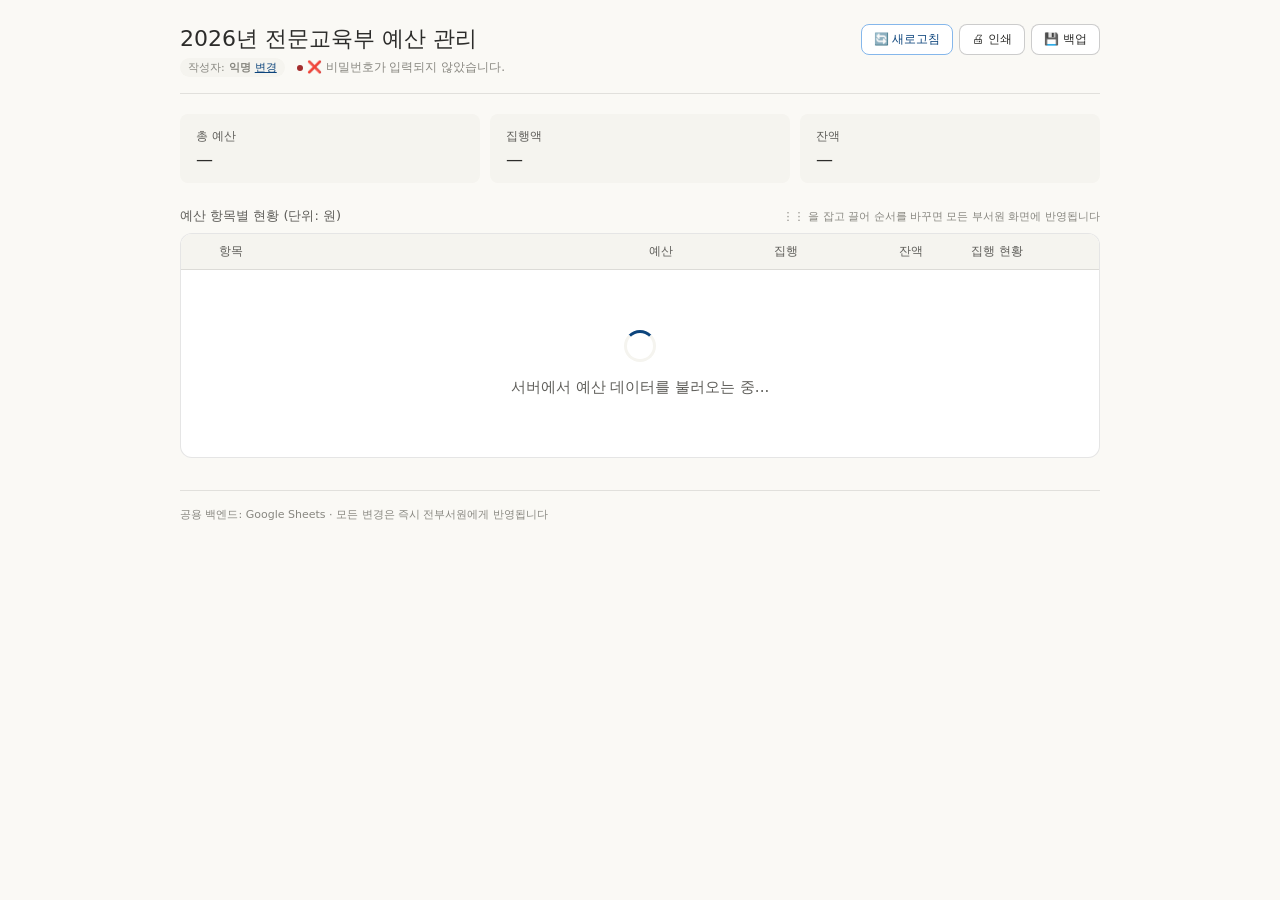
==== index.html @ bb6534e3 "Publish shared budget page for GitHub Pages The Apps Script backend now rejects requests without the" ====
<!DOCTYPE html>
<html lang="ko">
<head>
<meta charset="UTF-8">
<meta name="viewport" content="width=device-width, initial-scale=1.0">
<title>2026년 전문교육부 예산 관리 (공용)</title>
<style>
:root {
  --font-sans: -apple-system, BlinkMacSystemFont, 'Pretendard', 'Noto Sans KR', 'Malgun Gothic', system-ui, sans-serif;

  --color-background-primary: #ffffff;
  --color-background-secondary: #f5f4ef;
  --color-background-tertiary: #faf9f5;
  --color-background-info: #E6F1FB;
  --color-background-success: #E1F5EE;
  --color-background-danger: #FCEBEB;

  --color-text-primary: #2C2C2A;
  --color-text-secondary: #5F5E5A;
  --color-text-tertiary: #888780;
  --color-text-info: #0C447C;
  --color-text-success: #0F6E56;
  --color-text-danger: #A32D2D;

  --color-border-tertiary: rgba(0,0,0,0.1);
  --color-border-secondary: rgba(0,0,0,0.2);
  --color-border-info: #85B7EB;
  --color-border-success: #9FE1CB;
  --color-border-danger: #F09595;

  --border-radius-md: 8px;
  --border-radius-lg: 12px;
}

@media (prefers-color-scheme: dark) {
  :root {
    --color-background-primary: #1e1e1c;
    --color-background-secondary: #2a2a28;
    --color-background-tertiary: #161614;
    --color-background-info: #0C447C;
    --color-background-success: #085041;
    --color-background-danger: #501313;

    --color-text-primary: #f0efe9;
    --color-text-secondary: #b4b2a9;
    --color-text-tertiary: #888780;
    --color-text-info: #B5D4F4;
    --color-text-success: #9FE1CB;
    --color-text-danger: #F09595;

    --color-border-tertiary: rgba(255,255,255,0.12);
    --color-border-secondary: rgba(255,255,255,0.22);
  }
  body { background: #161614; }
}

* { box-sizing: border-box; margin: 0; padding: 0; }
html, body { min-height: 100vh; }
body {
  font-family: var(--font-sans);
  font-size: 15px;
  color: var(--color-text-primary);
  background: var(--color-background-tertiary);
  padding: 24px 16px 48px;
}

.page-container { max-width: 920px; margin: 0 auto; }

.page-header {
  display: flex;
  justify-content: space-between;
  align-items: flex-start;
  margin-bottom: 1.25rem;
  padding-bottom: 1rem;
  border-bottom: 0.5px solid var(--color-border-tertiary);
  gap: 12px;
}
.header-left { flex: 1; min-width: 0; }
.page-title { font-size: 22px; font-weight: 500; }
.page-subtitle {
  font-size: 12px;
  color: var(--color-text-tertiary);
  margin-top: 4px;
  display: flex;
  gap: 12px;
  flex-wrap: wrap;
  align-items: center;
}
.sync-info { display: inline-flex; align-items: center; gap: 4px; }
.sync-dot { width: 6px; height: 6px; border-radius: 50%; background: var(--color-text-success); }
.sync-dot.loading { background: #BA7517; animation: pulse 1s infinite; }
.sync-dot.error { background: var(--color-text-danger); }
@keyframes pulse { 50% { opacity: 0.3; } }

.author-badge {
  display: inline-flex; align-items: center; gap: 4px;
  background: var(--color-background-secondary);
  padding: 2px 8px;
  border-radius: 10px;
  font-size: 11px;
}
.link-btn {
  background: none; border: none; font-family: inherit;
  color: var(--color-text-info); cursor: pointer; font-size: 11px;
  padding: 0; text-decoration: underline;
}

.header-right { display: flex; gap: 6px; flex-wrap: wrap; }
.hdr-btn {
  font-size: 12px; padding: 6px 12px;
  border: 0.5px solid var(--color-border-secondary);
  border-radius: var(--border-radius-md);
  background: var(--color-background-primary);
  color: var(--color-text-primary);
  cursor: pointer; font-family: inherit; white-space: nowrap;
}
.hdr-btn:hover { background: var(--color-background-secondary); }
.hdr-btn.primary {
  color: var(--color-text-info);
  border-color: var(--color-border-info);
}
.hdr-btn.primary:hover { background: var(--color-background-info); }

.summary-grid { display: grid; grid-template-columns: repeat(3,1fr); gap: 10px; margin-bottom: 1.5rem; }
.metric { background: var(--color-background-secondary); border-radius: var(--border-radius-md); padding: 14px 16px; }
.metric-label { font-size: 12px; color: var(--color-text-secondary); margin-bottom: 4px; }
.metric-value { font-size: 17px; font-weight: 500; }
.metric-value.success { color: var(--color-text-success); }
.metric-value.danger  { color: var(--color-text-danger); }

.section-title { font-size: 13px; font-weight: 500; color: var(--color-text-secondary); margin-bottom: 8px; }
.tbl-wrap { border: 0.5px solid var(--color-border-tertiary); border-radius: var(--border-radius-lg); overflow: hidden; background: var(--color-background-primary); }

.row-grid { display: grid; grid-template-columns: 20px 1fr 135px 125px 125px 140px 18px; align-items: center; }
.tbl-head { background: var(--color-background-secondary); border-bottom: 0.5px solid var(--color-border-tertiary); }
.tbl-head .row-grid { padding: 9px 14px; }
.th { font-size: 12px; font-weight: 500; color: var(--color-text-secondary); padding: 0 4px; }
.th.r { text-align: right; }
.th.c { text-align: center; }

.item-card { border-bottom: 0.5px solid var(--color-border-tertiary); }
.item-card:last-child { border-bottom: none; }
.item-row { padding: 10px 14px; cursor: pointer; user-select: none; }
.item-row:hover { background: var(--color-background-secondary); }
.item-card.dragging { opacity: 0.35; }
.item-card.drag-over > .item-row { box-shadow: inset 0 3px 0 var(--color-border-info); background: var(--color-background-info); }
.item-drag-handle { cursor: grab; color: var(--color-text-tertiary); text-align: center; font-size: 14px; user-select: none; line-height: 1; }
.item-drag-handle:active { cursor: grabbing; }
.item-drag-handle:hover { color: var(--color-text-primary); }
.section-hint { font-size: 11px; color: var(--color-text-tertiary); font-weight: 400; }

.cell { padding: 0 4px; font-size: 12px; }
.cell.r { text-align: right; }
.cell.name { font-weight: 500; font-size: 13px; overflow: hidden; text-overflow: ellipsis; white-space: nowrap; }
.cell.ok   { color: var(--color-text-success); font-weight: 500; }
.cell.warn { color: #BA7517; font-weight: 500; }
.cell.over { color: var(--color-text-danger); font-weight: 500; }

.bar-cell { padding: 0 4px; }
.bar-stack { height: 11px; border-radius: 5px; overflow: hidden; background: var(--color-background-secondary); }
.bar-fill { height: 100%; transition: width 0.3s; }
.bar-fill.ok   { background: #1D9E75; }
.bar-fill.warn { background: #BA7517; }
.bar-fill.over { background: #E24B4A; }
.bar-pct { font-size: 11px; color: var(--color-text-tertiary); text-align: center; margin-top: 2px; }

.arrow { font-size: 12px; color: var(--color-text-tertiary); text-align: center; transition: transform 0.2s; }
.arrow.open { transform: rotate(180deg); }

.item-body { border-top: 0.5px solid var(--color-border-tertiary); padding: 12px 14px; cursor: default; background: var(--color-background-tertiary); }

.exec-list-header, .exec-row {
  display: grid;
  grid-template-columns: 100px 1fr 130px 90px 110px;
  gap: 8px;
  align-items: center;
  padding: 8px 8px;
}
.exec-list-header { font-size: 12px; font-weight: 500; color: var(--color-text-secondary); border-bottom: 0.5px solid var(--color-border-tertiary); padding: 6px 8px; }
.exec-list-header .r { text-align: right; }
.exec-list-header .c { text-align: center; }

.exec-row { font-size: 13px; border-bottom: 0.5px solid var(--color-border-tertiary); background: var(--color-background-primary); border-radius: var(--border-radius-md); margin-top: 4px; }
.exec-date { color: var(--color-text-secondary); }
.exec-amt { text-align: right; font-weight: 500; }
.exec-author { font-size: 11px; color: var(--color-text-tertiary); text-align: center; }
.exec-actions { text-align: right; }

.btn-act { font-size: 12px; padding: 3px 8px; border-radius: var(--border-radius-md); background: none; cursor: pointer; white-space: nowrap; font-family: inherit; }
.btn-edit   { color: var(--color-text-info);     border: 0.5px solid var(--color-border-info); }
.btn-edit:hover   { background: var(--color-background-info); }
.btn-del    { color: var(--color-text-danger);   border: 0.5px solid var(--color-border-danger); margin-left: 4px; }
.btn-del:hover    { background: var(--color-background-danger); }
.btn-save   { color: var(--color-text-success);  border: 0.5px solid var(--color-border-success); }
.btn-save:hover   { background: var(--color-background-success); }
.btn-cancel { color: var(--color-text-secondary); border: 0.5px solid var(--color-border-secondary); margin-left: 4px; }
.btn-cancel:hover { background: var(--color-background-secondary); }

.edit-full-row { grid-column: 1 / -1; display: grid; grid-template-columns: 100px 1fr 130px 90px 110px; gap: 8px; align-items: center; padding: 8px 8px; border-bottom: 0.5px solid var(--color-border-tertiary); background: var(--color-background-primary); border-radius: var(--border-radius-md); margin-top: 4px; }
.edit-full-row input { font-size: 13px; padding: 5px 7px; border: 0.5px solid var(--color-border-secondary); border-radius: var(--border-radius-md); background: var(--color-background-primary); color: var(--color-text-primary); width: 100%; font-family: inherit; }
.edit-full-row .ph { font-size: 11px; color: var(--color-text-tertiary); text-align: center; }

.add-form-card { background: var(--color-background-secondary); border-radius: var(--border-radius-md); padding: 14px 16px; margin-top: 14px; }
.add-form-title { font-size: 13px; font-weight: 500; color: var(--color-text-primary); margin-bottom: 10px; }
.add-form-grid { display: grid; grid-template-columns: 150px 1fr 150px; gap: 12px; }
.field-group { display: flex; flex-direction: column; }
.field-label { font-size: 12px; color: var(--color-text-secondary); margin-bottom: 5px; }
.field-group input { font-size: 14px; padding: 8px 10px; border: 0.5px solid var(--color-border-secondary); border-radius: var(--border-radius-md); background: var(--color-background-primary); color: var(--color-text-primary); width: 100%; font-family: inherit; }
.add-form-btn-row { display: flex; justify-content: flex-end; margin-top: 12px; }
.add-btn { font-size: 13px; padding: 8px 20px; border: 0.5px solid var(--color-border-secondary); border-radius: var(--border-radius-md); background: var(--color-background-primary); color: var(--color-text-primary); cursor: pointer; font-weight: 500; font-family: inherit; }
.add-btn:hover { background: var(--color-background-info); border-color: var(--color-border-info); color: var(--color-text-info); }

.empty-note { font-size: 13px; color: var(--color-text-tertiary); padding: 8px 4px; text-align: center; }

.page-footer { margin-top: 2rem; padding-top: 1rem; border-top: 0.5px solid var(--color-border-tertiary); font-size: 11px; color: var(--color-text-tertiary); display: flex; justify-content: space-between; gap: 12px; flex-wrap: wrap; }

/* 로딩 오버레이 */
.loading-overlay {
  position: fixed; top: 0; left: 0; right: 0;
  background: var(--color-text-info); color: white;
  text-align: center; padding: 6px; font-size: 12px;
  z-index: 1000; display: none;
}
.loading-overlay.show { display: block; }

/* 초기 로딩 화면 */
.initial-loader {
  text-align: center; padding: 60px 20px;
  color: var(--color-text-secondary);
}
.initial-loader .spinner {
  display: inline-block; width: 32px; height: 32px;
  border: 3px solid var(--color-background-secondary);
  border-top-color: var(--color-text-info);
  border-radius: 50%; animation: spin 0.8s linear infinite;
  margin-bottom: 12px;
}
@keyframes spin { to { transform: rotate(360deg); } }

/* 인쇄 */
@media print {
  @page { size: A4 portrait; margin: 8mm 8mm; }
  body { background: white !important; padding: 0 !important; font-size: 9pt; }
  .loading-overlay, .header-right, .page-footer, .item-body, .add-form-card, .arrow, .item-drag-handle, .section-hint { display: none !important; }
  .page-header { margin-bottom: 6pt; padding-bottom: 4pt; }
  .page-title { font-size: 13pt; }
  .page-subtitle { font-size: 8pt; }
  .summary-grid { gap: 5pt; margin-bottom: 8pt; }
  .metric { padding: 5pt 7pt; background: #f2f1ec !important; border: 0.5pt solid #ccc; -webkit-print-color-adjust: exact; print-color-adjust: exact; }
  .metric-label { font-size: 7.5pt; }
  .metric-value { font-size: 10.5pt; }
  .tbl-wrap { border: 0.5pt solid #999 !important; }
  .row-grid { grid-template-columns: minmax(0, 1fr) 78pt 72pt 72pt 92pt !important; }
  .tbl-head .row-grid { padding: 4pt 6pt; background: #f2f1ec !important; -webkit-print-color-adjust: exact; print-color-adjust: exact; }
  .tbl-head .row-grid > .th:first-child,
  .tbl-head .row-grid > .th:last-child { display: none !important; }
  .th { font-size: 7.5pt !important; }
  .item-row { padding: 3.5pt 6pt !important; cursor: default; }
  .cell { font-size: 8.5pt !important; min-width: 0; }
  .cell.name { font-size: 8.5pt !important; }
  .bar-stack { height: 5pt !important; background: #e4e2dd !important; -webkit-print-color-adjust: exact; print-color-adjust: exact; }
  .bar-fill { -webkit-print-color-adjust: exact; print-color-adjust: exact; }
  .bar-fill.ok { background: #1D9E75 !important; }
  .bar-fill.warn { background: #BA7517 !important; }
  .bar-fill.over { background: #E24B4A !important; }
  .bar-pct { font-size: 6.5pt !important; }
}
</style>
</head>
<body>
<div class="loading-overlay" id="loading">⟳ 서버와 동기화 중...</div>

<div class="page-container">
  <div class="page-header">
    <div class="header-left">
      <div class="page-title">2026년 전문교육부 예산 관리</div>
      <div class="page-subtitle">
        <span class="author-badge">작성자: <strong id="author-display">—</strong>
          <button class="link-btn" onclick="changeAuthor()">변경</button>
        </span>
        <span class="sync-info">
          <span class="sync-dot" id="sync-dot"></span>
          <span id="sync-text">—</span>
        </span>
      </div>
    </div>
    <div class="header-right">
      <button class="hdr-btn primary" onclick="fetchData()">🔄 새로고침</button>
      <button class="hdr-btn" onclick="window.print()">🖨 인쇄</button>
      <button class="hdr-btn" onclick="exportBackup()">💾 백업</button>
    </div>
  </div>

  <div class="summary-grid" id="summary">
    <div class="metric"><div class="metric-label">총 예산</div><div class="metric-value">—</div></div>
    <div class="metric"><div class="metric-label">집행액</div><div class="metric-value">—</div></div>
    <div class="metric"><div class="metric-label">잔액</div><div class="metric-value">—</div></div>
  </div>

  <div class="section-title" style="display:flex;justify-content:space-between;align-items:center;">
    <span>예산 항목별 현황 (단위: 원)</span>
    <span class="section-hint">⋮⋮ 을 잡고 끌어 순서를 바꾸면 모든 부서원 화면에 반영됩니다</span>
  </div>
  <div class="tbl-wrap">
    <div class="tbl-head">
      <div class="row-grid">
        <div class="th"></div>
        <div class="th">항목</div>
        <div class="th r">예산</div>
        <div class="th r">집행</div>
        <div class="th r">잔액</div>
        <div class="th c">집행 현황</div>
        <div class="th"></div>
      </div>
    </div>
    <div id="items-list">
      <div class="initial-loader">
        <div class="spinner"></div>
        <div>서버에서 예산 데이터를 불러오는 중...</div>
      </div>
    </div>
  </div>

  <div class="page-footer">
    <span>공용 백엔드: Google Sheets · 모든 변경은 즉시 전부서원에게 반영됩니다</span>
  </div>
</div>

<script>
/* ============== 설정 ============== */
const SCRIPT_URL = 'https://script.google.com/macros/s/AKfycbyyLSq5WZcNTl8QTb5ZSTUv_t0-1dEJzHcBtrq2YAoZirziaiPG9Ek0hNtfvDEO1PZ1/exec';
const KEY_AUTHOR = 'bm_author_name';
const KEY_PASS = 'bm_passcode';
let passcode = '';
try { passcode = localStorage.getItem(KEY_PASS) || ''; } catch(e) {}

function askPasscode(msg){
  const p = prompt(msg || '부서 공용 비밀번호를 입력해 주세요.');
  if (p === null) return false;
  passcode = p.trim();
  try { localStorage.setItem(KEY_PASS, passcode); } catch(e) {}
  return true;
}
const AUTO_SYNC_SEC = 60;

/* ============== 상태 ============== */
let items = [];
let state = {};  // { item_id: [{id, date, desc, amount, author}, ...] }
let open = {}, editing = {};
let author = '';
let lastSyncAt = null;

/* ============== 유틸 ============== */
function fmt(n){ return Math.round(n).toLocaleString('ko-KR')+'원'; }
function pad2(n){ return String(n).padStart(2,'0'); }
function today(){ const d=new Date(); return d.getFullYear()+'-'+pad2(d.getMonth()+1)+'-'+pad2(d.getDate()); }
function normDate(v){
  if (v === null || v === undefined || v === '') return '';
  const s = String(v).trim();
  const m = s.match(/^(\d{4})[-.\/](\d{1,2})[-.\/](\d{1,2})\.?$/);
  if (m) return m[1]+'-'+pad2(m[2])+'-'+pad2(m[3]);
  const d = new Date(s);
  if (isNaN(d.getTime())) return s;
  return d.getFullYear()+'-'+pad2(d.getMonth()+1)+'-'+pad2(d.getDate());
}
function showDate(v){
  const n = normDate(v);
  return /^\d{4}-\d{2}-\d{2}$/.test(n) ? n.replace(/-/g, '.') : n;
}
function pct(used,budget){ return budget===0?0:Math.min(Math.round(used/budget*1000)/10,100); }
function sc(used,budget){ const p=pct(used,budget); return p>=100?'over':p>=80?'warn':'ok'; }
function getExecs(id){ return state[id]||[]; }
function getUsed(id){ return getExecs(id).reduce((s,e)=>s+e.amount,0); }
function esc(s){ return String(s).replace(/[&<>"']/g, c=>({'&':'&amp;','<':'&lt;','>':'&gt;','"':'&quot;',"'":'&#39;'}[c])); }

/* ============== 로딩 UI ============== */
function showLoading(on){
  document.getElementById('loading').classList.toggle('show', on);
  const dot = document.getElementById('sync-dot');
  if (on) dot.className = 'sync-dot loading';
}
function updateSyncStatus(ok, msg){
  const dot = document.getElementById('sync-dot');
  const txt = document.getElementById('sync-text');
  if (ok) {
    dot.className = 'sync-dot';
    const now = new Date();
    const t = now.getHours().toString().padStart(2,'0') + ':' + now.getMinutes().toString().padStart(2,'0');
    txt.textContent = '마지막 동기화: ' + t;
    lastSyncAt = now;
  } else {
    dot.className = 'sync-dot error';
    txt.textContent = '❌ ' + (msg || '동기화 실패');
  }
}

/* ============== 서버 통신 ============== */
async function api(action, params = {}, retried) {
  if (!passcode && !askPasscode()) return { ok: false, error: '비밀번호가 입력되지 않았습니다.' };
  const r = await apiRaw(action, params);
  if (!r.ok && r.error === 'unauthorized' && !retried) {
    if (askPasscode('비밀번호가 맞지 않습니다. 다시 입력해 주세요.')) return api(action, params, true);
    return { ok: false, error: '비밀번호가 맞지 않습니다.' };
  }
  if (!r.ok && r.error === 'unauthorized') r.error = '비밀번호가 맞지 않습니다.';
  return r;
}

async function apiRaw(action, params = {}) {
  const body = JSON.stringify(Object.assign({ action, key: passcode }, params));
  try {
    const res = await fetch(SCRIPT_URL, {
      method: 'POST',
      body: body,
      headers: { 'Content-Type': 'text/plain;charset=utf-8' },
      redirect: 'follow',
    });
    if (!res.ok) throw new Error('HTTP ' + res.status);
    return await res.json();
  } catch(err) {
    return { ok: false, error: String(err.message || err) };
  }
}

async function fetchData() {
  showLoading(true);
  const r = await api('list');
  if (r.ok) {
    items = (r.items || []).slice().sort((a,b) => (a.order||0) - (b.order||0));
    state = {};
    (r.executions || []).forEach(e => {
      if (!state[e.item_id]) state[e.item_id] = [];
      state[e.item_id].push({
        id: e.exec_id,
        date: normDate(e.date),
        desc: e.desc,
        amount: e.amount,
        author: e.author || '',
      });
    });
    // 각 항목의 집행 내역 날짜순 정렬
    Object.keys(state).forEach(k => {
      state[k].sort((a,b) => a.date.localeCompare(b.date));
    });
    render();
    updateSyncStatus(true);
  } else {
    updateSyncStatus(false, r.error);
    alert('데이터를 불러올 수 없습니다.\n\n' + r.error + '\n\n새로고침 버튼을 다시 눌러보세요.');
  }
  showLoading(false);
}

/* ============== 작성자 ============== */
function initAuthor() {
  author = localStorage.getItem(KEY_AUTHOR) || '';
  if (!author) {
    changeAuthor(true);
  } else {
    document.getElementById('author-display').textContent = author;
  }
}
function changeAuthor(isInitial) {
  const name = prompt(
    isInitial
      ? '본인 이름을 입력해 주세요.\n(집행 내역을 입력할 때 작성자로 기록됩니다)'
      : '작성자 이름을 변경합니다. 새 이름:',
    author || ''
  );
  if (name && name.trim()) {
    author = name.trim();
    localStorage.setItem(KEY_AUTHOR, author);
    document.getElementById('author-display').textContent = author;
  } else if (isInitial) {
    author = '익명';
    document.getElementById('author-display').textContent = author;
  }
}

/* ============== CRUD ============== */
async function addExec(id, ev){
  ev.stopPropagation();
  const dEl=document.getElementById('d_'+id), descEl=document.getElementById('desc_'+id), aEl=document.getElementById('amt_'+id);
  const date=dEl.value, desc=descEl.value.trim(), amount=parseInt(aEl.value);
  if(!date||!desc||!amount||amount<=0){ alert('날짜, 내용, 금액을 모두 입력하세요.'); return; }
  showLoading(true);
  const r = await api('add_exec', { item_id: id, date, desc, amount, author });
  if (r.ok) {
    descEl.value=''; aEl.value='';
    await fetchData();
  } else {
    showLoading(false);
    updateSyncStatus(false, r.error);
    alert('저장 실패: ' + r.error);
  }
}

async function delExec(itemId, execId, ev){
  ev.stopPropagation();
  if(!confirm('이 집행 내역을 삭제하시겠습니까?\n모든 부서원 화면에서 사라집니다.')) return;
  showLoading(true);
  const r = await api('delete_exec', { exec_id: execId });
  if (r.ok) await fetchData();
  else {
    showLoading(false);
    updateSyncStatus(false, r.error);
    alert('삭제 실패: ' + r.error);
  }
}

function startEdit(itemId, execId, ev){ ev.stopPropagation(); editing[itemId]=execId; render(); }
function cancelEdit(itemId, ev){ ev.stopPropagation(); delete editing[itemId]; render(); }

async function saveEdit(itemId, execId, ev){
  ev.stopPropagation();
  const dEl=document.getElementById('ed_'+execId), descEl=document.getElementById('edesc_'+execId), aEl=document.getElementById('eamt_'+execId);
  const date=dEl.value, desc=descEl.value.trim(), amount=parseInt(aEl.value);
  if(!date||!desc||!amount||amount<=0){ alert('날짜, 내용, 금액을 모두 입력하세요.'); return; }
  showLoading(true);
  const r = await api('update_exec', { exec_id: execId, date, desc, amount });
  if (r.ok) {
    delete editing[itemId];
    await fetchData();
  } else {
    showLoading(false);
    updateSyncStatus(false, r.error);
    alert('수정 실패: ' + r.error);
  }
}

function toggle(id){ open[id]=!open[id]; render(); }

/* ============== 항목 드래그 (순서 서버 저장) ============== */
let dragFrom = null;
function onItemDragStart(idx, ev){
  dragFrom = idx;
  ev.dataTransfer.effectAllowed = 'move';
  try{ ev.dataTransfer.setData('text/plain', String(idx)); }catch(e){}
  ev.stopPropagation();
  const card = ev.currentTarget.closest('.item-card');
  if (card) card.classList.add('dragging');
}
function onItemDragEnd(){
  document.querySelectorAll('.item-card.dragging, .item-card.drag-over')
    .forEach(el => el.classList.remove('dragging','drag-over'));
  dragFrom = null;
}
function onItemDragOver(ev){ if (dragFrom === null) return; ev.preventDefault(); ev.dataTransfer.dropEffect = 'move'; }
function onItemDragEnter(idx, ev){ if (dragFrom === null || dragFrom === idx) return; ev.currentTarget.classList.add('drag-over'); }
function onItemDragLeave(ev){
  const t = ev.currentTarget, r = ev.relatedTarget;
  if (!r || !t.contains(r)) t.classList.remove('drag-over');
}
async function onItemDrop(toIdx, ev){
  ev.preventDefault(); ev.stopPropagation();
  ev.currentTarget.classList.remove('drag-over');
  if (dragFrom === null || dragFrom === toIdx) { dragFrom = null; return; }
  const [moved] = items.splice(dragFrom, 1);
  items.splice(toIdx, 0, moved);
  items.forEach((it, i) => { it.order = i + 1; });
  dragFrom = null;
  render();
  showLoading(true);
  const r = await api('reorder', { order: items.map(i => i.id) });
  showLoading(false);
  if (r.ok) {
    updateSyncStatus(true);
  } else {
    updateSyncStatus(false, r.error);
    alert('순서 저장 실패: ' + r.error + '\n\n서버의 순서로 되돌립니다.');
    await fetchData();
  }
}

/* ============== 백업 ============== */
function exportBackup(){
  if (!items.length) { alert('아직 데이터가 로드되지 않았습니다.'); return; }
  const totalUsed = items.reduce((s,i)=>s+getUsed(i.id),0);
  const totalBudget = items.reduce((s,i)=>s+i.budget,0);
  const payload = {
    program: '전문교육부',
    fiscal_year: 2026,
    exported_at: new Date().toISOString(),
    exported_by: author,
    version: 'cloud-1',
    total_budget: totalBudget,
    total_used: totalUsed,
    total_remaining: totalBudget - totalUsed,
    items: items.map(i => ({
      id: i.id, name: i.name, budget: i.budget,
      used: getUsed(i.id), remaining: i.budget - getUsed(i.id),
    })),
    executions: state,
  };
  const blob = new Blob([JSON.stringify(payload,null,2)], {type:'application/json'});
  const url = URL.createObjectURL(blob);
  const a = document.createElement('a');
  a.href = url;
  a.download = '전문교육부_예산_백업_' + today() + '.json';
  document.body.appendChild(a); a.click(); document.body.removeChild(a);
  URL.revokeObjectURL(url);
}

/* ============== 렌더 ============== */
function renderSummary(){
  const totalBudget = items.reduce((s,i)=>s+i.budget,0);
  const totalUsed = items.reduce((s,i)=>s+getUsed(i.id),0);
  const remaining = totalBudget - totalUsed;
  const p = pct(totalUsed, totalBudget);
  document.getElementById('summary').innerHTML=`
    <div class="metric"><div class="metric-label">총 예산</div><div class="metric-value">${fmt(totalBudget)}</div></div>
    <div class="metric"><div class="metric-label">집행액 (${p}%)</div><div class="metric-value ${p>=100?'danger':''}">${fmt(totalUsed)}</div></div>
    <div class="metric"><div class="metric-label">잔액</div><div class="metric-value ${remaining<0?'danger':'success'}">${fmt(remaining)}</div></div>`;
}

function renderItems(){
  if (!items.length) {
    document.getElementById('items-list').innerHTML = `<div class="empty-note" style="padding:30px">예산 항목이 없습니다. Google 시트의 items 탭을 확인하세요.</div>`;
    return;
  }
  document.getElementById('items-list').innerHTML = items.map((item, itemIdx) => {
    const execs = getExecs(item.id);
    const used = getUsed(item.id);
    const remaining = item.budget - used;
    const p = pct(used, item.budget);
    const cls = sc(used, item.budget);
    const isOpen = open[item.id];
    const editingId = editing[item.id];
    const fillW = Math.min(p, 100);

    const execRows = execs.map(e => {
      if (editingId === e.id) {
        return `<div class="edit-full-row">
          <input type="date"   id="ed_${e.id}"    value="${esc(e.date)}"/>
          <input type="text"   id="edesc_${e.id}" value="${esc(e.desc)}"/>
          <input type="number" id="eamt_${e.id}"  value="${e.amount}" min="0"/>
          <div class="ph">${esc(e.author || '')}</div>
          <div class="exec-actions">
            <button class="btn-act btn-save"   onclick="saveEdit('${item.id}',${e.id},event)">저장</button>
            <button class="btn-act btn-cancel" onclick="cancelEdit('${item.id}',event)">취소</button>
          </div>
        </div>`;
      }
      return `<div class="exec-row">
        <div class="exec-date">${esc(showDate(e.date))}</div>
        <div class="exec-desc">${esc(e.desc)}</div>
        <div class="exec-amt">${fmt(e.amount)}</div>
        <div class="exec-author">${esc(e.author || '')}</div>
        <div class="exec-actions">
          <button class="btn-act btn-edit" onclick="startEdit('${item.id}',${e.id},event)">수정</button>
          <button class="btn-act btn-del"  onclick="delExec('${item.id}',${e.id},event)">삭제</button>
        </div>
      </div>`;
    }).join('');

    return `<div class="item-card"
        ondragover="onItemDragOver(event)"
        ondragenter="onItemDragEnter(${itemIdx},event)"
        ondragleave="onItemDragLeave(event)"
        ondrop="onItemDrop(${itemIdx},event)">
      <div class="item-row row-grid" onclick="toggle('${item.id}')">
        <div class="item-drag-handle"
             draggable="true"
             ondragstart="onItemDragStart(${itemIdx},event)"
             ondragend="onItemDragEnd(event)"
             onclick="event.stopPropagation()"
             title="드래그하여 항목 순서 변경">⋮⋮</div>
        <div class="cell name" title="${esc(item.name)}">${esc(item.name)}</div>
        <div class="cell r">${fmt(item.budget)}</div>
        <div class="cell r">${fmt(used)}</div>
        <div class="cell r ${cls}">${fmt(remaining)}</div>
        <div class="bar-cell">
          <div class="bar-stack"><div class="bar-fill ${cls}" style="width:${fillW}%"></div></div>
          <div class="bar-pct">${p}%</div>
        </div>
        <div class="arrow ${isOpen?'open':''}">▼</div>
      </div>
      ${isOpen ? `<div class="item-body" onclick="event.stopPropagation()">
        ${execs.length === 0 ? `<div class="empty-note">집행 내역이 없습니다.</div>` : `
        <div>
          <div class="exec-list-header">
            <div>날짜</div><div>내용</div><div class="r">금액</div><div class="c">작성자</div><div class="c">관리</div>
          </div>
          ${execRows}
        </div>`}
        <div class="add-form-card">
          <div class="add-form-title">+ 새 집행 내역 추가</div>
          <div class="add-form-grid">
            <div class="field-group"><label class="field-label">날짜</label><input type="date" id="d_${item.id}" value="${today()}" onclick="event.stopPropagation()"/></div>
            <div class="field-group"><label class="field-label">집행 내용</label><input type="text" id="desc_${item.id}" placeholder="예: 1분기 실습재료 구매" onclick="event.stopPropagation()"/></div>
            <div class="field-group"><label class="field-label">금액 (원)</label><input type="number" id="amt_${item.id}" placeholder="0" min="0" onclick="event.stopPropagation()"/></div>
          </div>
          <div class="add-form-btn-row"><button class="add-btn" onclick="addExec('${item.id}',event)">+ 추가</button></div>
        </div>
      </div>` : ''}
    </div>`;
  }).join('');
}

function render(){ renderSummary(); renderItems(); }

/* ============== 자동 동기화 ============== */
setInterval(() => {
  // 입력 중이거나 편집 중일 때는 건너뜀
  if (Object.keys(editing).length > 0) return;
  if (dragFrom !== null) return;
  const active = document.activeElement;
  if (active && (active.tagName === 'INPUT' || active.tagName === 'TEXTAREA')) return;
  fetchData();
}, AUTO_SYNC_SEC * 1000);

/* ============== 초기화 ============== */
initAuthor();
fetchData();
</script>
</body>
</html>
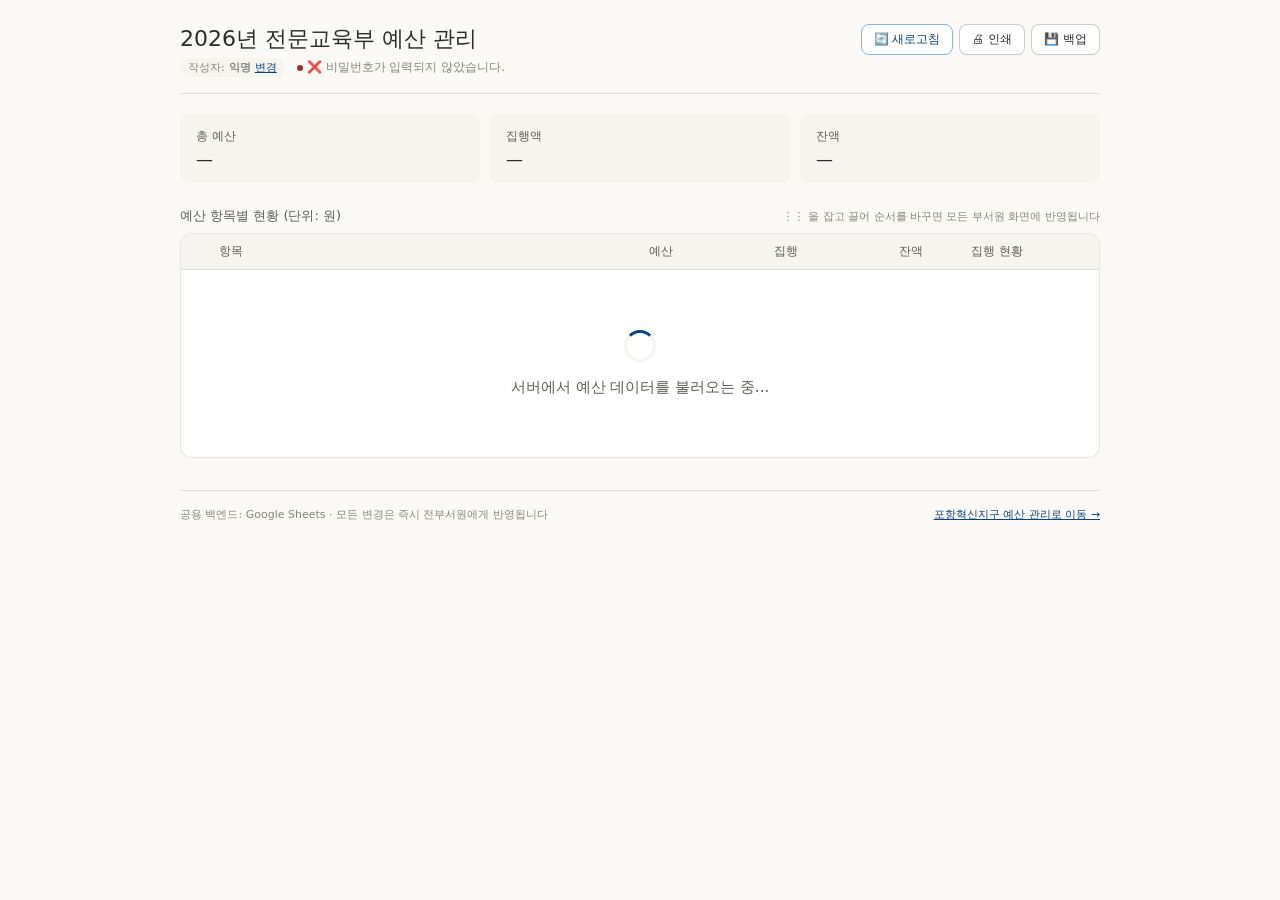
==== commit fd371546: "Add 포항혁신지구 budget site under /pohang/ Same shared Sheets + Apps Script model as the 전문교육부 site, with" ====
--- a/index.html
+++ b/index.html
@@ -323,6 +323,7 @@
 
   <div class="page-footer">
     <span>공용 백엔드: Google Sheets · 모든 변경은 즉시 전부서원에게 반영됩니다</span>
+    <a class="link-btn" style="font-size:11px" href="pohang/">포항혁신지구 예산 관리로 이동 →</a>
   </div>
 </div>
 
